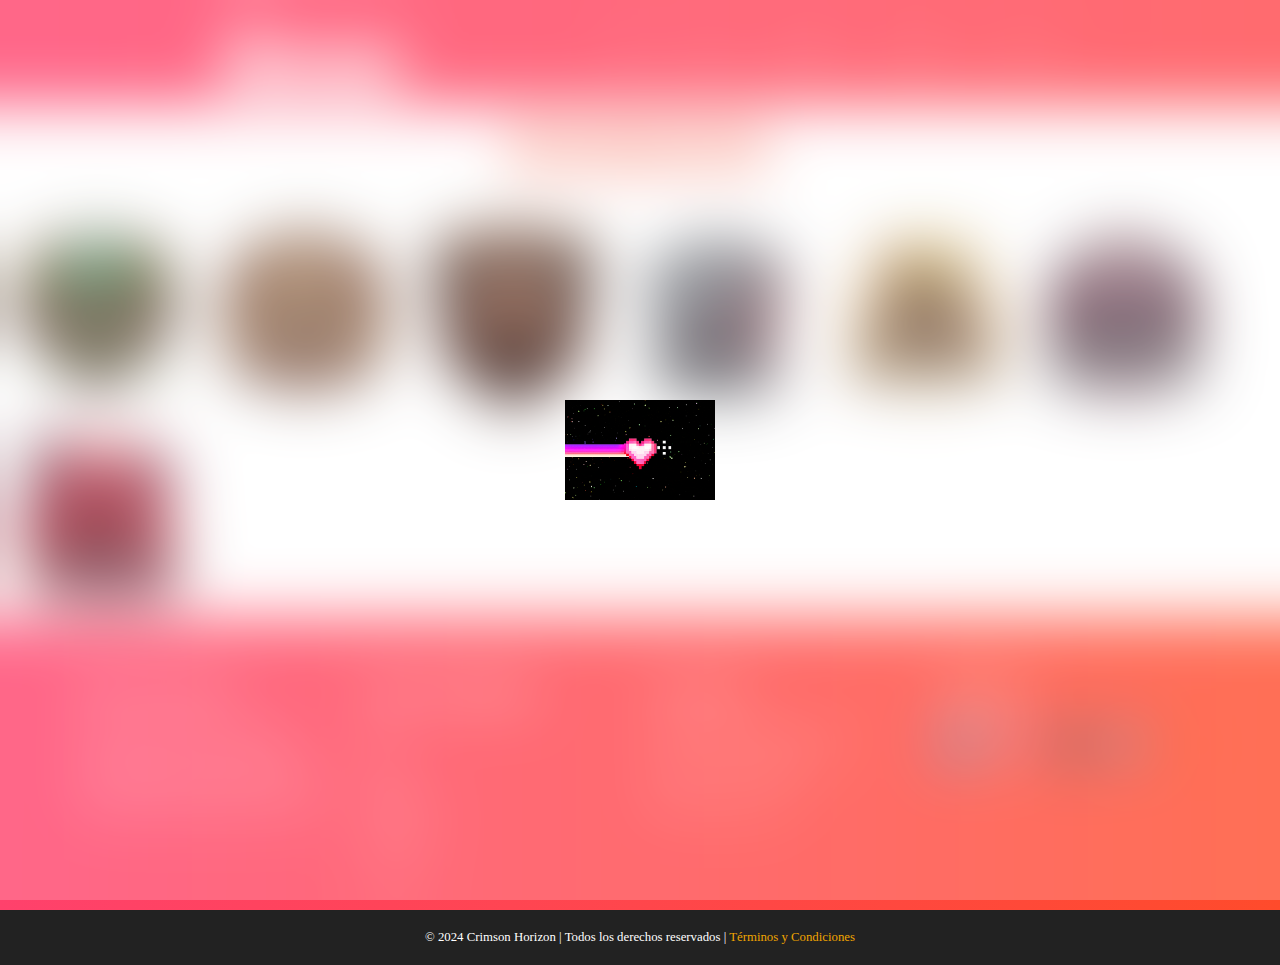
==== data/acercaDe.html @ c82f32bd "17/10/2024" ====
<!DOCTYPE html>
<html lang="es">
<head>
    <meta charset="UTF-8">
    <meta name="viewport" content="width=device-width, initial-scale=1.0">
    <title>Acerca de</title>
    <link rel="stylesheet" href="../estilos/sass.css">
    <link rel="icon" href="../image/iconos/Crimson-Horizon.png" type="image/png">
</head>
<body>
    <div id="preloader">
        <img src="../image/giphy.gif" alt="Cargando" id="loader-gif">
    </div>
    
        <!-- BARRA DE NAVEGACION -->
        <header>
            <img src="../image/logos/Crimson-Horizon-logo.png" alt="Logo" width="200px">
            <nav>
                <div class="menu-icon" id="menu-icon">&#9776;</div>
                <ul id="nav-links">
                    <li><a href="../index.html">Inicio</a></li>
                    <li><a href="./mapas.html">Mapas</a></li>
                    <li><a href="./jugabilidad.html">jugabilidad</a></li>
                    <li><a href="./personajes.html">Personajes</a></li>
                    <li><a href="./acercaDe.html">Acerca de</a></li>
                </ul>
            </nav>
            </header>

            <section>
                <h1>
                    RANGOS
                </h1>
            </section>

            <section>
                <img src="../image/rangos/tierra.png" alt="" class="logoRangos">
                <img src="../image/rangos/madera.png" alt="" class="logoRangos">
                <img src="../image/rangos/ladrillo.png" alt="" class="logoRangos">
                <img src="../image/rangos/bronce.png" alt="" class="logoRangos">
                <img src="../image/rangos/plata.png" alt="" class="logoRangos">
                <img src="../image/rangos/oro.png" alt="" class="logoRangos">
                <img src="../image/rangos/diamante.png" alt="" class="logoRangos">
                <img src="../image/rangos/carmesi.png" alt="" class="logoRangos">
            </section>
            <footer>
                <div class="footer-container">
                    <div class="footer-section about">
                        <h2>Sobre Nosotros</h2>
                        <p>
                            Crimson Horizon es una comunidad dedicada a jugadores y fanáticos de los videojuegos. Únete a nosotros y descubre nuevos mundos, estrategias y mucho más.
                        </p>
                    </div>
            
                    <div class="footer-section links">
                        <h2>Enlaces Rápidos</h2>
                        <ul>
                            <li><a href="../index.html">Inicio</a></li>
                            <li><a href="./mapas.html">Mapas</a></li>
                            <li><a href="./jugabilidad.html">jugabilidad</a></li>
                            <li><a href="./personajes.html">Personajes</a></li>
                            <li><a href="./acercaDe.html">Acerca de</a></li>
                        </ul>
                    </div>
            
                    <div class="footer-section contact">
                        <h2>Contacto</h2>
                        <ul>
                            <li>Email: <a href="mailto:info@crimsonhorizon.com">info@crimsonhorizon.com</a></li>
                            <li>Teléfono: +51 123 456 789</li>
                            <li>Dirección: Lima, Perú</li>
                        </ul>
                    </div>
            
                    <div class="footer-section social">
                        <h2>Síguenos</h2>
                        <div class="social-icons">
                            <a href="https://www.facebook.com/?locale=es_LA" target="_blank"><img src="../image/logos/facebook.svg" alt="Facebook"></a>
                            <a href="https://www.instagram.com/" target="_blank"><img src="../image/logos/instagram.svg" alt="Instagram"></a>
                            <a href="https://www.tiktok.com/es/" target="_blank"><img src="../image/logos/tik-tok.svg" alt="TikTok"></a>
                            <a href="https://x.com/?lang=es" target="_blank"><img src="../image/logos/twitter.svg" alt="Twitter"></a>
                            <a href="https://www.youtube.com/" target="_blank"><img src="../image/logos/youtube-play.svg" alt="YouTube"></a>
                        </div>
                    </div>
                </div>
            
                <div class="footer-bottom">
                    <p>&copy; 2024 Crimson Horizon | Todos los derechos reservados | <a href="#">Términos y Condiciones</a></p>
                </div>
            </footer>
<script src="../js/js.js"></script>
</body>
</html>
---- estilos/sass.css ----
@charset "UTF-8";
/* Animación Fade-Out para Preloader */
#preloader {
  position: fixed;
  width: 100%;
  height: 100%;
  background: #fff;
  display: flex;
  justify-content: center;
  align-items: center;
  z-index: 9999;
  animation: fadeOut 1.5s forwards;
  animation-delay: 2s;
}

@keyframes fadeOut {
  100% {
    opacity: 0;
    visibility: hidden;
  }
}
/* Mobile First Design */
/* Estilos para la sección del héroe */ /* Estilos para la sección del héroe */
.hero-section {
  position: relative;
  width: 100%;
  height: 100vh;
  display: flex;
  justify-content: center;
  align-items: center;
  color: white;
  text-align: center;
  overflow: hidden;
}

.video-background {
  position: absolute;
  top: 0;
  left: 0;
  width: 100%;
  height: 100%;
  overflow: hidden;
  z-index: -1; /* Hace que el video quede detrás del contenido */
}

.video-background iframe {
  position: absolute;
  top: 0;
  left: 0;
  width: 100%;
  height: 100%;
  pointer-events: none; /* Hace que el video no sea interactivo */
}

.hero-content {
  z-index: 1; /* Asegura que el contenido esté por encima del video */
  padding: 20px;
}

.cta-button {
  display: inline-block;
  padding: 15px 30px;
  background-color: #ff4500;
  color: white;
  text-decoration: none;
  font-size: 18px;
  border-radius: 5px;
  margin-top: 20px;
}

.cta-button:hover {
  background-color: #e63e00;
}

/* Características del Juego */
.features-section {
  padding: 20px;
  text-align: center;
  background-color: #f9f9f9;
}
.features-section h2 {
  font-size: 2rem; /* Ajustado para pantallas pequeñas */
  margin-bottom: 20px;
}
.features-section .features-grid {
  display: grid;
  grid-template-columns: 1fr; /* Mostrar en una sola columna en móviles */
  gap: 20px;
}
.features-section .features-grid .feature-item {
  padding: 20px;
}
.features-section .features-grid .feature-item img {
  width: 50px; /* Ajustamos el tamaño de los íconos */
  margin-bottom: 10px;
}
.features-section .features-grid .feature-item h3 {
  font-size: 1.5rem;
}
.features-section .features-grid .feature-item p {
  font-size: 1rem;
  color: #666;
}
@media (min-width: 768px) {
  .features-section h2 {
    font-size: 2.5rem;
  }
  .features-section .features-grid {
    grid-template-columns: repeat(3, 1fr); /* 3 columnas en pantallas medianas/grandes */
    gap: 30px;
  }
  .features-section .features-grid .feature-item img {
    width: 80px; /* Iconos más grandes en pantallas grandes */
  }
}

/* Cuerpo de Inicio */
.cuerpoInicio {
  display: flex;
  flex-direction: column; /* Columna en móviles */
  margin: 30px 20px;
  gap: 20px;
}
.cuerpoInicio article {
  width: 100%;
  margin-bottom: 20px;
}
.cuerpoInicio article h2 {
  font-size: 1.8rem; /* Ajustado para móviles */
}
.cuerpoInicio article p {
  font-size: 1rem;
  color: #333;
  text-align: justify;
}
.cuerpoInicio article img {
  width: 100%;
  border-radius: 10px;
}
@media (min-width: 768px) {
  .cuerpoInicio {
    flex-direction: row; /* Filas en pantallas grandes */
    justify-content: space-between;
  }
  .cuerpoInicio article {
    width: 45%; /* Cada artículo toma el 45% del ancho */
  }
}

/* Call to Action */
.cta-section {
  text-align: center;
  padding: 50px 20px; /* Aumentar padding en la sección para mayor espacio */
  background-color: #ff4b2b;
  color: white;
  /* Ajustes para pantallas grandes */
}
.cta-section h2 {
  font-size: 2rem; /* Ajustado para móviles */
  margin-bottom: 20px; /* Añadir margen inferior al título */
}
.cta-section .cta-button {
  display: inline-block; /* Mantener el botón inline-block */
  padding: 15px 30px; /* Aumentar el padding del botón */
  font-size: 1.2rem;
  background-color: white;
  color: #ff4b2b;
  text-decoration: none;
  border-radius: 50px;
  transition: background-color 0.3s ease;
  margin-top: 20px; /* Añadir espacio entre el botón y el título */
}
.cta-section .cta-button:hover {
  background-color: #d6391d;
  color: white;
}
@media (min-width: 768px) {
  .cta-section h2 {
    font-size: 2.5rem;
  }
  .cta-section .cta-button {
    padding: 20px 40px; /* Más grande en pantallas grandes */
    font-size: 1.4rem;
  }
}

/* Animación de fadeIn */
@keyframes fadeIn {
  0% {
    opacity: 0;
  }
  100% {
    opacity: 1;
  }
}
/* Animación de fadeInUp */
@keyframes fadeInUp {
  0% {
    opacity: 0;
    transform: translateY(20px);
  }
  100% {
    opacity: 1;
    transform: translateY(0);
  }
}
/* Estilos generales para la tarjeta */
.card-container {
  width: 300px;
  height: 330px;
  perspective: 1000px; /* Da profundidad a la animación */
  margin: 20px auto; /* Centra la tarjeta */
}

.card {
  width: 100%;
  height: 100%;
  position: relative;
  transform-style: preserve-3d;
  transition: transform 0.6s;
}

.card.is-flipped {
  transform: rotateY(180deg); /* Efecto de voltear la carta al hacer clic */
}

.card-front,
.card-back {
  position: absolute;
  width: 100%;
  height: 100%;
  backface-visibility: hidden; /* Oculta la cara posterior cuando no está visible */
  border: 2px solid #ffd441;
  border-radius: 10px;
}

/* Frente de la carta con el degradado circular */
.card-front {
  background: radial-gradient(circle, #ffd441, #ff7541); /* Degradado circular */
}

.card-front img {
  width: 100%;
  height: 100%;
  -o-object-fit: cover;
     object-fit: cover; /* Ajusta la imagen para cubrir todo el contenedor sin distorsión */
  border-radius: 10px;
}

/* Parte posterior de la carta con la descripción */
.card-back {
  background: radial-gradient(circle, #ff7541, #ff416c); /* Degradado circular */
  color: #fff;
  text-align: center;
  transform: rotateY(180deg); /* Oculta la parte posterior al principio */
  padding: 20px;
  border-radius: 10px;
}

.card-back h2 {
  margin-bottom: 10px;
}

.card-back p {
  margin: 5px 0;
}

/* Estilo de contenedor de cartas */
.contenedorDeCarta {
  display: flex;
  flex-wrap: wrap;
  justify-content: center; /* Centra las cartas en la sección */
  gap: 20px; /* Espacio entre las cartas */
}

.imgPersonajes {
  width: 50%;
  height: 20%;
}

.logoRangos {
  width: 200px;
}

.map-section {
  display: grid;
  grid-template-columns: repeat(auto-fit, minmax(300px, 1fr));
  gap: 20px;
  padding: 20px;
  /* Estilos personalizados por tipo de mapa */
}
.map-section .map-container {
  text-align: center;
  border: 1px solid #ccc;
  padding: 15px;
  border-radius: 10px;
  background-color: #f9f9f9;
}
.map-section .map-container img {
  border-radius: 10px;
  margin-bottom: 10px;
}
.map-section .map-container h2 {
  font-size: 1.5em;
  margin: 10px 0;
}
.map-section .map-container p {
  font-size: 1em;
  color: #666;
  padding: 0 10px;
}
.map-section .ciudad-map {
  background-color: #d1e7dd; /* Verde claro */
}
.map-section .ciudad-map h2 {
  color: #198754; /* Verde */
}
.map-section .desert-map {
  background-color: #fdf2e9; /* Beige claro */
}
.map-section .desert-map h2 {
  color: #c56a11; /* Naranja */
}
.map-section .snow-map {
  background-color: #f8f9fa; /* Gris claro */
}
.map-section .snow-map h2 {
  color: #6c757d; /* Gris */
}
.map-section .plain-map {
  background-color: #e2eafc; /* Azul claro */
}
.map-section .plain-map h2 {
  color: #0d6efd; /* Azul */
}
.map-section .jungle-map {
  background-color: #e9f7df; /* Verde claro */
}
.map-section .jungle-map h2 {
  color: #28a745; /* Verde oscuro */
}
.map-section .multibiome-map {
  background-color: #ffe5e9; /* Rosa claro */
}
.map-section .multibiome-map h2 {
  color: #d63384; /* Rosa fuerte */
}

/* Sección de Contador de Logros */
.achievement-counter {
  background-color: #1e1e1e;
  padding: 50px 0;
  text-align: center;
  color: #fff;
}

.achievement-counter .container {
  max-width: 1200px;
  margin: 0 auto;
  padding: 0 20px;
}

.achievement-counter .section-title {
  font-size: 36px;
  margin-bottom: 40px;
  color: #ffcc00;
}

.counter-container {
  display: flex;
  justify-content: space-around;
  flex-wrap: wrap;
}

.counter-item {
  flex: 1 1 30%;
  margin: 20px;
  padding: 30px;
  background-color: #292929;
  border-radius: 15px;
  box-shadow: 0 4px 8px rgba(0, 0, 0, 0.2);
  transition: transform 0.3s ease;
}

.counter-item:hover {
  transform: scale(1.05);
}

.counter-item i {
  font-size: 48px;
  margin-bottom: 20px;
  color: #ffcc00;
}

.counter-item h3 {
  font-size: 24px;
  margin-bottom: 10px;
}

.counter-item p {
  font-size: 32px;
  margin-top: 0;
}

.counter {
  font-weight: bold;
  color: #ffcc00;
}

/* Responsive para pantallas más pequeñas */
@media (max-width: 768px) {
  .counter-container {
    flex-direction: column;
    align-items: center;
  }
  .counter-item {
    width: 100%;
  }
}
* {
  margin: 0;
  padding: 0;
  box-sizing: border-box;
}

body {
  margin: 0;
  padding: 0;
  font-family: "Press Start 2P", cursive;
}

h1 {
  font-family: "Montserrat", sans-serif; /* Fuente moderna y estilizada */
  font-size: 3.5rem; /* Tamaño grande para escritorio */
  font-weight: 700; /* Negrita para mayor impacto */
  color: #ff4b2b; /* Color principal llamativo */
  text-align: center; /* Centra el título */
  text-transform: uppercase; /* Todo en mayúsculas */
  letter-spacing: 2px; /* Espaciado entre letras */
  margin-bottom: 20px;
  padding: 10px;
  position: relative;
  /* Sombra para dar profundidad sin animaciones */
  text-shadow: 2px 2px 5px rgba(0, 0, 0, 0.15);
  /* Escalabilidad para dispositivos móviles */
}
@media (max-width: 768px) {
  h1 {
    font-size: 2.8rem;
  }
}
@media (max-width: 480px) {
  h1 {
    font-size: 2.2rem;
  }
}

/* Alternativa: Borde inferior decorativo */
header {
  background: linear-gradient(90deg, #ff416c, #ff4b2b);
  background-size: 200% 200%;
  animation: gradienteAnimadoHeader 5s ease infinite;
  box-shadow: 0 4px 6px rgba(0, 0, 0, 0.1);
  display: flex;
  justify-content: space-evenly;
  align-items: center;
  position: sticky;
  top: 0;
  z-index: 100;
  padding: 5px 25px;
}

header img {
  margin-left: 0px;
}

nav {
  position: relative;
}

@keyframes gradienteAnimadoHeader {
  0% {
    background-position: 0% 50%;
  }
  50% {
    background-position: 100% 50%;
  }
  100% {
    background-position: 0% 50%;
  }
}
.menu-icon {
  font-size: 30px;
  color: white;
  cursor: pointer;
  display: none;
}

nav ul {
  list-style: none;
  display: flex;
  gap: 20px;
  transition: all 0.3s ease-in-out;
}

nav ul li a {
  color: white;
  text-decoration: none;
  padding: 10px;
  transition: color 0.3s ease;
}

nav ul li a:hover {
  color: #ffecd2;
}

@media (max-width: 1024px) {
  nav ul li a {
    padding: 15px 5px;
  }
}
@media (max-width: 768px) {
  header {
    padding: 5px 35px;
    display: flex;
    justify-content: space-around;
  }
  .menu-icon {
    display: block;
  }
  nav ul {
    display: none;
    flex-direction: column;
    background: #ff416c;
    position: absolute;
    top: 100%;
    right: 0;
    width: 200px;
    box-shadow: 0 4px 6px rgba(0, 0, 0, 0.2);
  }
  nav ul.show {
    display: flex;
  }
  nav ul li {
    margin: 0;
    padding: 15px;
    text-align: right;
  }
  nav ul li a {
    padding: 10px 5px;
  }
}
@media (max-width: 480px) {
  header {
    padding: 5px 30px;
  }
}
@media (max-width: 320px) {
  header {
    padding: 5px 25px;
  }
}
footer {
  background: linear-gradient(90deg, #ff416c, #ff4b2b);
  color: #fff;
  padding: 40px 0px 0px 0px;
}
footer .footer-container {
  display: flex;
  justify-content: space-between;
  align-items: flex-start;
  flex-wrap: wrap;
  max-width: 1200px;
  margin: 0 auto;
  padding: 0 20px;
}
footer .footer-container .footer-section {
  flex: 1 1 200px;
  margin: 20px;
}
footer .footer-container .footer-section h2 {
  font-size: 1.5rem;
  margin-bottom: 20px;
}
footer .footer-container .footer-section p, footer .footer-container .footer-section ul {
  font-size: 0.9rem;
  line-height: 1.6;
}
footer .footer-container .footer-section ul {
  list-style: none;
}
footer .footer-container .footer-section ul li {
  margin-bottom: 10px;
}
footer .footer-container .footer-section ul a {
  color: #fff;
  text-decoration: none;
}
footer .footer-container .footer-section ul a:hover {
  color: #f0a500; /* Efecto hover */
}
footer .footer-container .social-icons {
  display: flex;
  gap: 15px;
}
footer .footer-container .social-icons a img {
  width: 40px;
  transition: transform 0.3s ease;
}
footer .footer-container .social-icons a img:hover {
  transform: scale(1.2);
}
footer .footer-bottom {
  background-color: #222;
  padding: 20px 0;
  text-align: center;
}
footer .footer-bottom p {
  margin: 0;
  font-size: 0.8rem;
}
footer .footer-bottom p a {
  color: #f0a500;
  text-decoration: none;
}
footer .footer-bottom p a:hover {
  text-decoration: underline;
}

/* Estilo para el Preloader */
/* Estilo para el Preloader */
/* Estilo para el Preloader */
#preloader {
  position: fixed;
  top: 0;
  left: 0;
  width: 100%;
  height: 100%;
  background: rgba(255, 255, 255, 0.2); /* Fondo traslúcido */
  -webkit-backdrop-filter: blur(30px);
          backdrop-filter: blur(30px); /* Efecto borroso */
  display: flex;
  justify-content: center;
  align-items: center;
  z-index: 9999;
}

/* Estilo para el GIF */
#loader-gif {
  width: 150px; /* Ajusta el tamaño del GIF */
  height: auto;
}

/* Estilos que se aplicarán después de cargar la página */
#contenido {
  /* Aquí puedes poner los estilos normales de tu página */
  opacity: 0; /* Inicialmente oculto */
  transition: opacity 1s ease-in;
}/*# sourceMappingURL=sass.css.map */
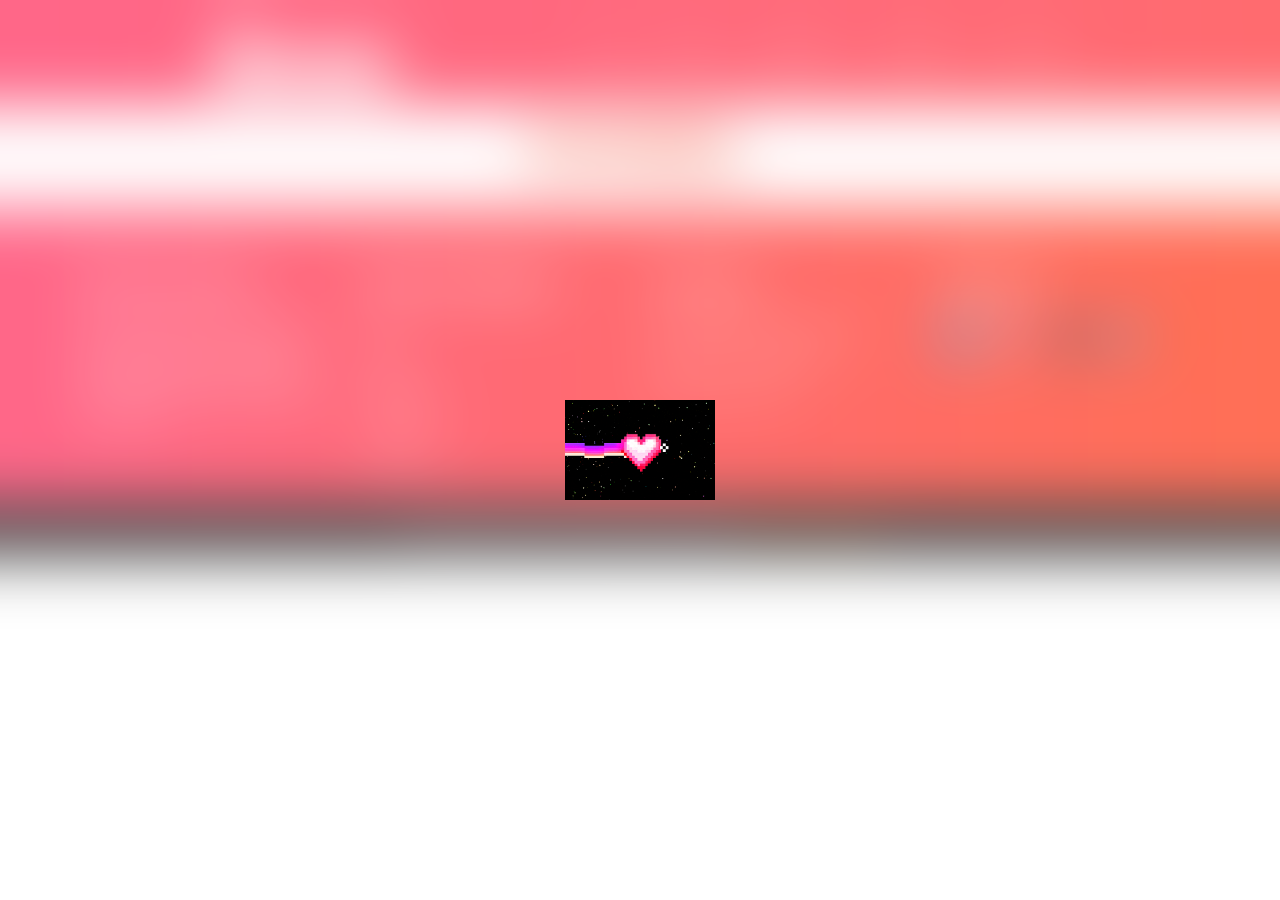
==== commit 9baa02ec: "21102024 -1" ====
--- a/data/acercaDe.html
+++ b/data/acercaDe.html
@@ -29,20 +29,11 @@
 
             <section>
                 <h1>
-                    RANGOS
+                    Daniel
                 </h1>
             </section>
 
-            <section>
-                <img src="../image/rangos/tierra.png" alt="" class="logoRangos">
-                <img src="../image/rangos/madera.png" alt="" class="logoRangos">
-                <img src="../image/rangos/ladrillo.png" alt="" class="logoRangos">
-                <img src="../image/rangos/bronce.png" alt="" class="logoRangos">
-                <img src="../image/rangos/plata.png" alt="" class="logoRangos">
-                <img src="../image/rangos/oro.png" alt="" class="logoRangos">
-                <img src="../image/rangos/diamante.png" alt="" class="logoRangos">
-                <img src="../image/rangos/carmesi.png" alt="" class="logoRangos">
-            </section>
+
             <footer>
                 <div class="footer-container">
                     <div class="footer-section about">
--- a/estilos/sass.css
+++ b/estilos/sass.css
@@ -278,6 +278,20 @@
   height: 20%;
 }
 
+.card-front h2 {
+  margin: 0; /* Elimina el margen del título */
+  padding: 10px 0; /* Añade algo de padding */
+  font-size: 1.5em; /* Tamaño de fuente */
+  color: #fff; /* Color del texto */
+  text-shadow: 2px 2px 4px rgba(0, 0, 0, 0.5); /* Sombra del texto para mejor legibilidad */
+  position: absolute; /* Para posicionarlo sobre la imagen */
+  width: 100%; /* Ancho completo */
+  bottom: 1px; /* Coloca el título en la parte inferior */
+  text-align: center; /* Centra el texto */
+  background-color: rgba(0, 0, 0, 0.5); /* Fondo semitransparente para mejor visibilidad */
+  border-radius: 0 0 10px 10px; /* Bordes redondeados en la parte inferior */
+}
+
 .logoRangos {
   width: 200px;
 }
@@ -346,77 +360,57 @@
   color: #d63384; /* Rosa fuerte */
 }
 
-/* Sección de Contador de Logros */
-.achievement-counter {
-  background-color: #1e1e1e;
-  padding: 50px 0;
-  text-align: center;
-  color: #fff;
-}
-
-.achievement-counter .container {
-  max-width: 1200px;
-  margin: 0 auto;
-  padding: 0 20px;
-}
-
-.achievement-counter .section-title {
-  font-size: 36px;
-  margin-bottom: 40px;
-  color: #ffcc00;
-}
-
-.counter-container {
-  display: flex;
-  justify-content: space-around;
-  flex-wrap: wrap;
-}
-
-.counter-item {
-  flex: 1 1 30%;
-  margin: 20px;
-  padding: 30px;
-  background-color: #292929;
-  border-radius: 15px;
-  box-shadow: 0 4px 8px rgba(0, 0, 0, 0.2);
-  transition: transform 0.3s ease;
-}
-
-.counter-item:hover {
-  transform: scale(1.05);
-}
-
-.counter-item i {
-  font-size: 48px;
-  margin-bottom: 20px;
-  color: #ffcc00;
-}
-
-.counter-item h3 {
-  font-size: 24px;
-  margin-bottom: 10px;
-}
-
-.counter-item p {
-  font-size: 32px;
-  margin-top: 0;
-}
-
-.counter {
-  font-weight: bold;
-  color: #ffcc00;
-}
-
-/* Responsive para pantallas más pequeñas */
-@media (max-width: 768px) {
-  .counter-container {
-    flex-direction: column;
-    align-items: center;
-  }
-  .counter-item {
-    width: 100%;
-  }
-}
+/* Estilos para la sección "Cómo se Juega" */
+.CUERPO {
+  background-color: #f9f9f9; /* Color de fondo suave */
+  padding: 20px; /* Espaciado interior */
+  border-radius: 10px; /* Bordes redondeados */
+  margin: 20px auto; /* Centrado horizontal */
+  max-width: 800px; /* Ancho máximo para la sección */
+  box-shadow: 0 4px 10px rgba(0, 0, 0, 0.1); /* Sombra para profundidad */
+}
+
+/* Estilos para los encabezados */
+.CUERPO h2 {
+  font-size: 24px; /* Tamaño de fuente grande para encabezados */
+  color: #333; /* Color del texto */
+  margin-top: 20px; /* Espaciado superior */
+  margin-bottom: 10px; /* Espaciado inferior */
+  border-bottom: 2px solid #ffd441; /* Línea inferior decorativa */
+  padding-bottom: 5px; /* Espaciado inferior para la línea */
+}
+
+/* Estilos para los párrafos */
+.CUERPO p {
+  font-size: 16px; /* Tamaño de fuente para párrafos */
+  line-height: 1.6; /* Altura de línea para mejor legibilidad */
+  color: #555; /* Color del texto */
+  margin-bottom: 15px; /* Espaciado inferior */
+}
+
+/* Estilos para listas */
+.CUERPO ul {
+  list-style-type: disc; /* Tipo de viñeta */
+  padding-left: 20px; /* Espaciado izquierdo */
+}
+
+.CUERPO li {
+  margin-bottom: 10px; /* Espaciado entre los elementos de la lista */
+}
+
+/* Estilos para texto destacado */
+.CUERPO strong {
+  color: #ff5733; /* Color destacado para texto */
+}
+
+.imagen-jugabilidad {
+  width: 100%; /* Ajusta el ancho de la imagen al 100% del contenedor */
+  height: auto; /* Mantiene la proporción de la imagen */
+  margin: 20px 0; /* Espaciado superior e inferior */
+  border-radius: 5px; /* Bordes redondeados */
+  box-shadow: 0 2px 8px rgba(0, 0, 0, 0.2); /* Sombra para darle profundidad */
+}
+
 * {
   margin: 0;
   padding: 0;
@@ -426,7 +420,7 @@
 body {
   margin: 0;
   padding: 0;
-  font-family: "Press Start 2P", cursive;
+  font-family: Arial, Helvetica, sans-serif;
 }
 
 h1 {
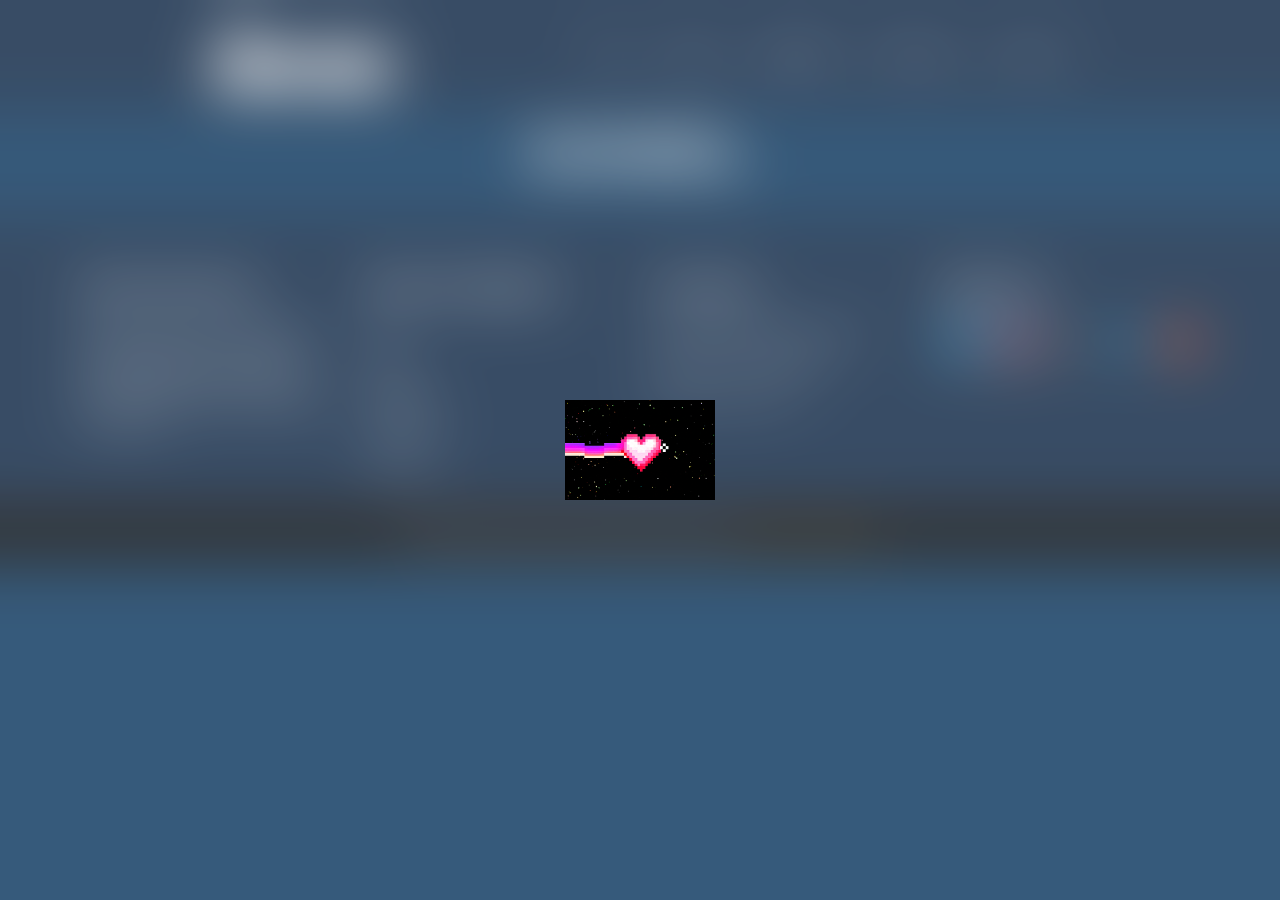
==== commit c3aa79dc: "21102024" ====
--- a/data/acercaDe.html
+++ b/data/acercaDe.html
@@ -14,7 +14,7 @@
     
         <!-- BARRA DE NAVEGACION -->
         <header>
-            <img src="../image/logos/Crimson-Horizon-logo.png" alt="Logo" width="200px">
+            <a href="../index.html"><img src="../image/logos/Crimson-Horizon-logo.png" alt="Logo" width="200px"></a>
             <nav>
                 <div class="menu-icon" id="menu-icon">&#9776;</div>
                 <ul id="nav-links">
--- a/estilos/sass.css
+++ b/estilos/sass.css
@@ -76,11 +76,12 @@
 .features-section {
   padding: 20px;
   text-align: center;
-  background-color: #f9f9f9;
+  background-color: #038587;
 }
 .features-section h2 {
   font-size: 2rem; /* Ajustado para pantallas pequeñas */
   margin-bottom: 20px;
+  color: white;
 }
 .features-section .features-grid {
   display: grid;
@@ -96,10 +97,11 @@
 }
 .features-section .features-grid .feature-item h3 {
   font-size: 1.5rem;
+  color: white;
 }
 .features-section .features-grid .feature-item p {
   font-size: 1rem;
-  color: #666;
+  color: white;
 }
 @media (min-width: 768px) {
   .features-section h2 {
@@ -127,10 +129,11 @@
 }
 .cuerpoInicio article h2 {
   font-size: 1.8rem; /* Ajustado para móviles */
+  color: white;
 }
 .cuerpoInicio article p {
   font-size: 1rem;
-  color: #333;
+  color: white;
   text-align: justify;
 }
 .cuerpoInicio article img {
@@ -151,27 +154,28 @@
 .cta-section {
   text-align: center;
   padding: 50px 20px; /* Aumentar padding en la sección para mayor espacio */
-  background-color: #ff4b2b;
+  background-color: #038587;
   color: white;
   /* Ajustes para pantallas grandes */
 }
 .cta-section h2 {
   font-size: 2rem; /* Ajustado para móviles */
-  margin-bottom: 20px; /* Añadir margen inferior al título */
+  margin-bottom: 20px;
+  color: white; /* Añadir margen inferior al título */
 }
 .cta-section .cta-button {
   display: inline-block; /* Mantener el botón inline-block */
   padding: 15px 30px; /* Aumentar el padding del botón */
   font-size: 1.2rem;
   background-color: white;
-  color: #ff4b2b;
+  color: #015a94;
   text-decoration: none;
   border-radius: 50px;
   transition: background-color 0.3s ease;
   margin-top: 20px; /* Añadir espacio entre el botón y el título */
 }
 .cta-section .cta-button:hover {
-  background-color: #d6391d;
+  background-color: #015a94;
   color: white;
 }
 @media (min-width: 768px) {
@@ -202,6 +206,79 @@
   100% {
     opacity: 1;
     transform: translateY(0);
+  }
+}
+/* Reset de márgenes y paddings para el carrusel */
+.carousel {
+  position: relative;
+  width: 100%;
+  max-width: 1024px;
+  overflow: hidden;
+  margin: 0 auto; /* Centramos el carrusel */
+}
+
+.carousel-inner {
+  display: flex;
+  width: 100%;
+  transition: transform 0.5s ease;
+}
+
+.carousel-item {
+  min-width: 100%;
+  position: relative;
+}
+
+.carousel-item img {
+  width: 100%;
+  height: auto;
+}
+
+.carousel-text {
+  position: absolute;
+  bottom: 20%;
+  left: 10%;
+  color: white;
+  text-shadow: 2px 2px 4px rgba(0, 0, 0, 0.8);
+}
+
+.carousel-text h2 {
+  font-size: 2rem;
+  margin-bottom: 0.5rem;
+}
+
+.carousel-text p {
+  font-size: 1.2rem;
+}
+
+button {
+  position: absolute;
+  top: 50%;
+  transform: translateY(-50%);
+  background-color: rgba(0, 0, 0, 0.5);
+  border: none;
+  color: white;
+  font-size: 2rem;
+  padding: 0.5rem;
+  cursor: pointer;
+}
+
+.prev {
+  left: 10px;
+}
+
+.next {
+  right: 10px;
+}
+
+@media screen and (max-width: 768px) {
+  .carousel-text h2 {
+    font-size: 1.5rem;
+  }
+  .carousel-text p {
+    font-size: 1rem;
+  }
+  button {
+    font-size: 1.5rem;
   }
 }
 /* Estilos generales para la tarjeta */
@@ -230,13 +307,13 @@
   width: 100%;
   height: 100%;
   backface-visibility: hidden; /* Oculta la cara posterior cuando no está visible */
-  border: 2px solid #ffd441;
+  border: 2px solid white;
   border-radius: 10px;
 }
 
 /* Frente de la carta con el degradado circular */
 .card-front {
-  background: radial-gradient(circle, #ffd441, #ff7541); /* Degradado circular */
+  background: radial-gradient(circle, #038587, #015a94); /* Degradado circular */
 }
 
 .card-front img {
@@ -249,7 +326,7 @@
 
 /* Parte posterior de la carta con la descripción */
 .card-back {
-  background: radial-gradient(circle, #ff7541, #ff416c); /* Degradado circular */
+  background: radial-gradient(circle, #038587, #015a94); /* Degradado circular */
   color: #fff;
   text-align: center;
   transform: rotateY(180deg); /* Oculta la parte posterior al principio */
@@ -298,30 +375,40 @@
 
 .map-section {
   display: grid;
-  grid-template-columns: repeat(auto-fit, minmax(300px, 1fr));
-  gap: 20px;
+  grid-template-columns: repeat(auto-fit, minmax(300px, 1fr)); /* Mínimo de 300px por carta en pantallas más pequeñas */
+  gap: 20px; /* Espacio entre cartas */
   padding: 20px;
   /* Estilos personalizados por tipo de mapa */
 }
 .map-section .map-container {
   text-align: center;
   border: 1px solid #ccc;
-  padding: 15px;
+  padding: 15px; /* Ajustar el padding interno */
   border-radius: 10px;
   background-color: #f9f9f9;
+  transition: transform 0.2s, box-shadow 0.2s; /* Transiciones suaves */
+  box-shadow: 0 2px 5px rgba(0, 0, 0, 0.1); /* Sombra sutil para un efecto de profundidad */
+  /* Efecto de hover */
 }
 .map-section .map-container img {
   border-radius: 10px;
-  margin-bottom: 10px;
+  margin-bottom: 10px; /* Espacio debajo de las imágenes */
+  width: 100%; /* Asegura que la imagen ocupe el ancho del contenedor */
+  height: auto; /* Mantiene la proporción de la imagen */
 }
 .map-section .map-container h2 {
-  font-size: 1.5em;
-  margin: 10px 0;
+  font-size: 1.5em; /* Tamaño de fuente para títulos */
+  margin: 10px 0; /* Margen alrededor del título */
+  transition: color 0.3s; /* Transición suave para el color */
 }
 .map-section .map-container p {
-  font-size: 1em;
+  font-size: 0.9em; /* Tamaño de texto ajustado */
   color: #666;
-  padding: 0 10px;
+  padding: 0 10px; /* Padding horizontal */
+}
+.map-section .map-container:hover {
+  transform: scale(1.05); /* Escalar la carta al pasar el mouse */
+  box-shadow: 0 8px 20px rgba(0, 0, 0, 0.2); /* Sombra más intensa al hacer hover */
 }
 .map-section .ciudad-map {
   background-color: #d1e7dd; /* Verde claro */
@@ -360,6 +447,46 @@
   color: #d63384; /* Rosa fuerte */
 }
 
+/* Responsividad adicional */
+@media (max-width: 768px) {
+  .map-container {
+    padding: 15px; /* Ajustar padding en pantallas pequeñas */
+  }
+  h2 {
+    font-size: 1.3em; /* Ajustar tamaño de fuente en pantallas pequeñas */
+  }
+  p {
+    font-size: 0.9em; /* Ajustar tamaño de texto en pantallas pequeñas */
+  }
+}
+/* Ajustes específicos para pantallas de 375px */
+@media (max-width: 375px) {
+  .map-section {
+    padding: 10px; /* Ajustar padding en la sección */
+  }
+  .map-section .map-container {
+    padding: 10px; /* Ajustar aún más el padding */
+  }
+  .map-section .map-container h2 {
+    font-size: 1.2em; /* Tamaño de fuente reducido en pantallas de 375px */
+  }
+  .map-section .map-container p {
+    font-size: 0.8em; /* Tamaño de texto reducido en pantallas de 375px */
+  }
+  .map-section .map-container img {
+    width: 100%; /* Asegura que la imagen ocupe el ancho del contenedor */
+    height: auto; /* Mantiene la proporción de la imagen */
+  }
+}
+/* Ajustes para pantallas grandes */
+@media (min-width: 1200px) {
+  .map-section {
+    grid-template-columns: repeat(auto-fit, minmax(400px, 1fr)); /* Aumentar el tamaño mínimo a 400px en pantallas grandes */
+  }
+  .map-container {
+    padding: 25px; /* Más padding para cartas grandes */
+  }
+}
 /* Estilos para la sección "Cómo se Juega" */
 .CUERPO {
   background-color: #f9f9f9; /* Color de fondo suave */
@@ -423,11 +550,19 @@
   font-family: Arial, Helvetica, sans-serif;
 }
 
+body {
+  margin: 0;
+  padding: 0;
+  height: 100vh;
+  background: #04315a;
+  background-size: 800% 800%;
+}
+
 h1 {
   font-family: "Montserrat", sans-serif; /* Fuente moderna y estilizada */
   font-size: 3.5rem; /* Tamaño grande para escritorio */
   font-weight: 700; /* Negrita para mayor impacto */
-  color: #ff4b2b; /* Color principal llamativo */
+  color: #ffffff; /* Color principal llamativo */
   text-align: center; /* Centra el título */
   text-transform: uppercase; /* Todo en mayúsculas */
   letter-spacing: 2px; /* Espaciado entre letras */
@@ -451,9 +586,8 @@
 
 /* Alternativa: Borde inferior decorativo */
 header {
-  background: linear-gradient(90deg, #ff416c, #ff4b2b);
+  background: #07203f;
   background-size: 200% 200%;
-  animation: gradienteAnimadoHeader 5s ease infinite;
   box-shadow: 0 4px 6px rgba(0, 0, 0, 0.1);
   display: flex;
   justify-content: space-evenly;
@@ -472,17 +606,6 @@
   position: relative;
 }
 
-@keyframes gradienteAnimadoHeader {
-  0% {
-    background-position: 0% 50%;
-  }
-  50% {
-    background-position: 100% 50%;
-  }
-  100% {
-    background-position: 0% 50%;
-  }
-}
 .menu-icon {
   font-size: 30px;
   color: white;
@@ -505,7 +628,7 @@
 }
 
 nav ul li a:hover {
-  color: #ffecd2;
+  color: #015a94;
 }
 
 @media (max-width: 1024px) {
@@ -525,7 +648,7 @@
   nav ul {
     display: none;
     flex-direction: column;
-    background: #ff416c;
+    background: #038587;
     position: absolute;
     top: 100%;
     right: 0;
@@ -555,7 +678,7 @@
   }
 }
 footer {
-  background: linear-gradient(90deg, #ff416c, #ff4b2b);
+  background: #07203f;
   color: #fff;
   padding: 40px 0px 0px 0px;
 }
@@ -605,7 +728,7 @@
   transform: scale(1.2);
 }
 footer .footer-bottom {
-  background-color: #222;
+  background-color: black;
   padding: 20px 0;
   text-align: center;
 }
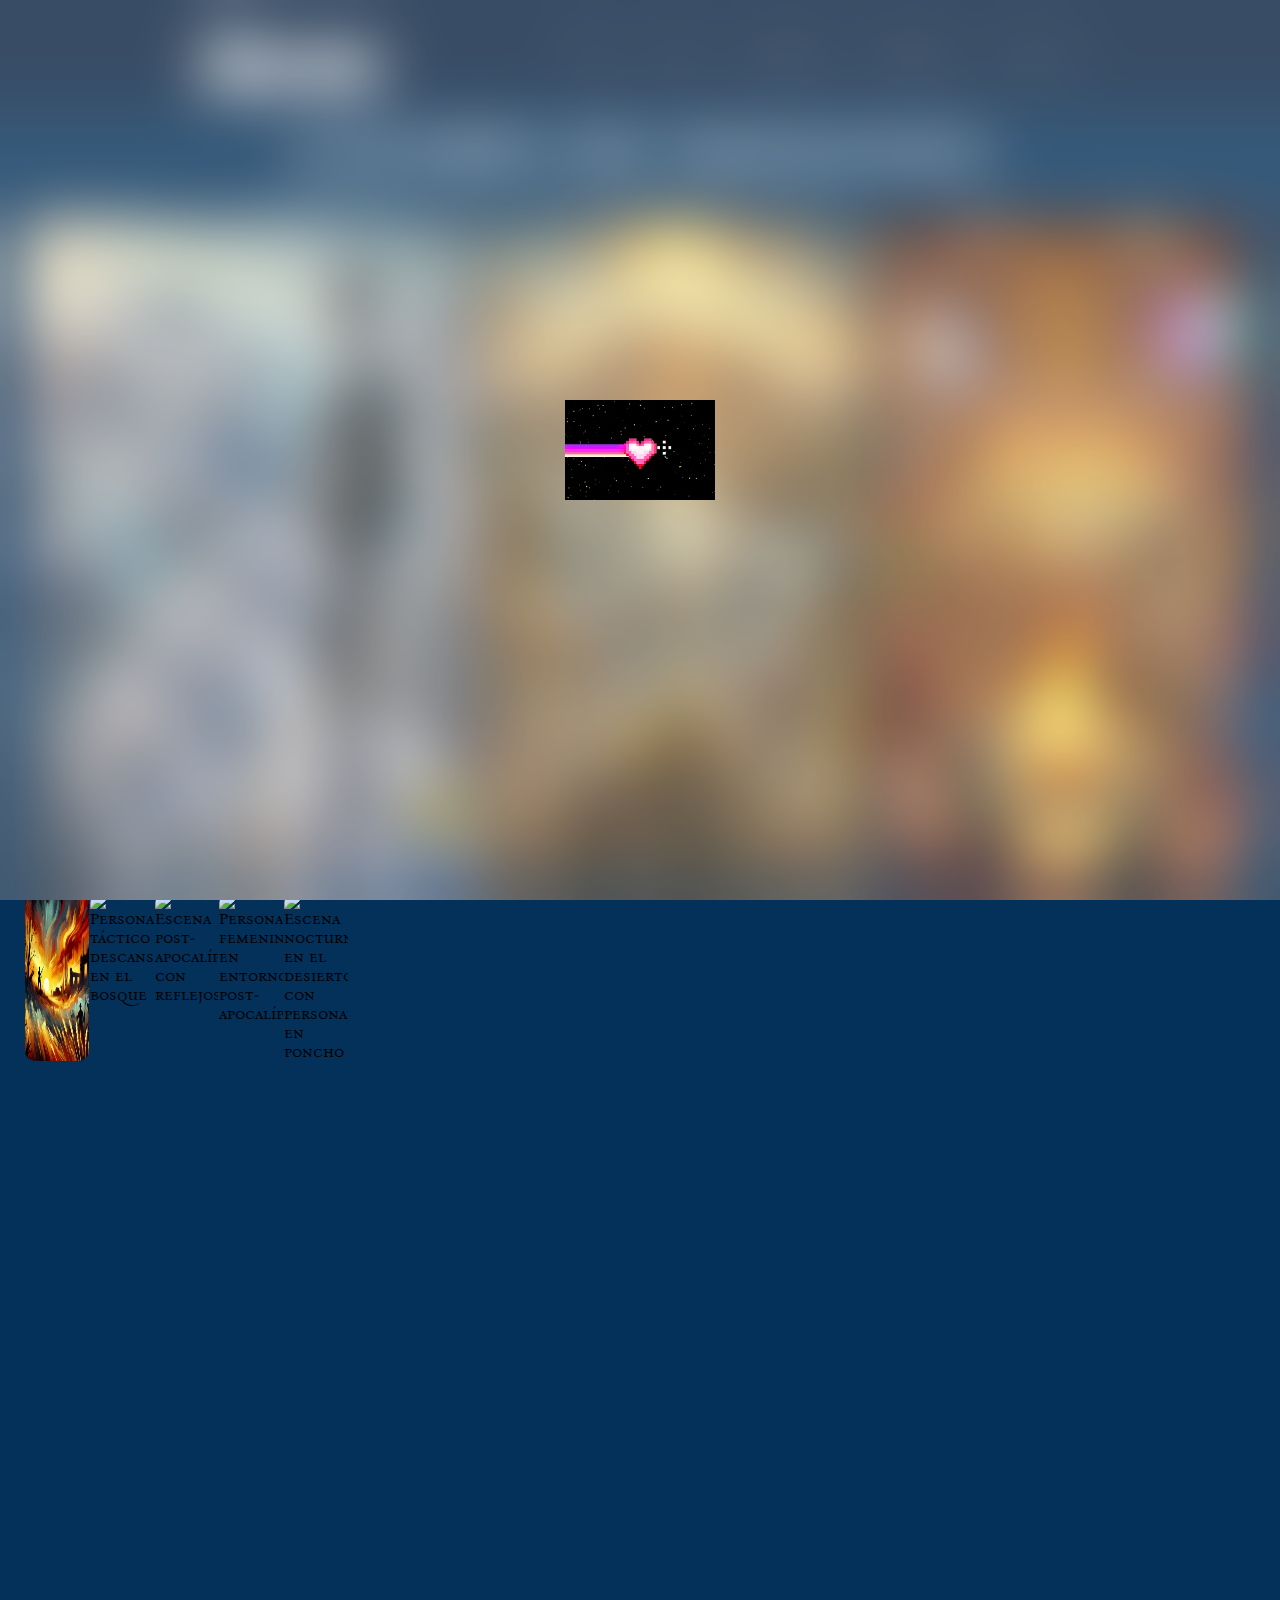
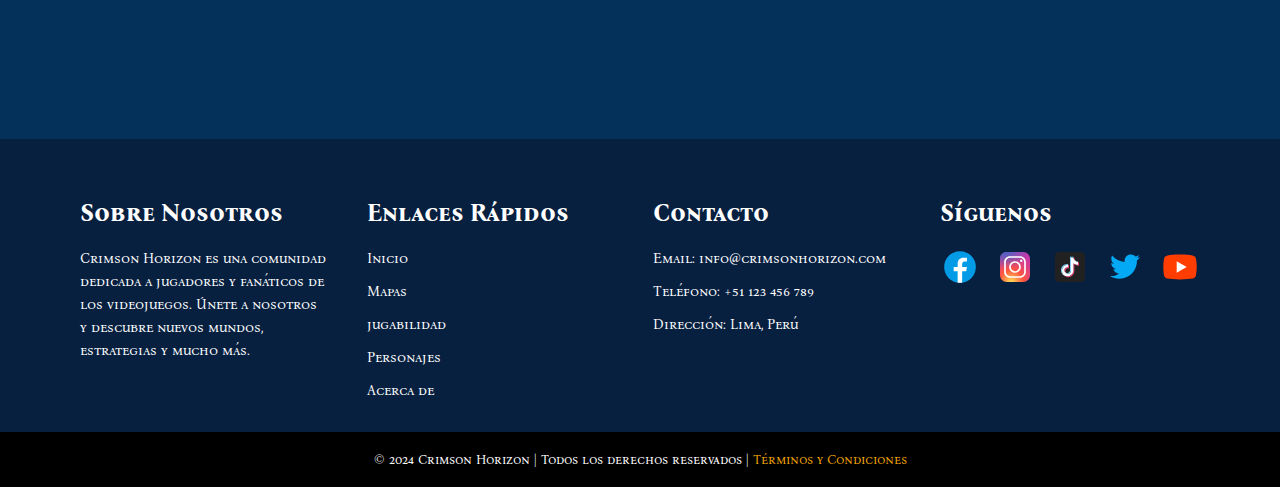
==== commit 8088ed4b: "11/11/2024/" ====
--- a/data/acercaDe.html
+++ b/data/acercaDe.html
@@ -6,6 +6,9 @@
     <title>Acerca de</title>
     <link rel="stylesheet" href="../estilos/sass.css">
     <link rel="icon" href="../image/iconos/Crimson-Horizon.png" type="image/png">
+    <link rel="preconnect" href="https://fonts.googleapis.com">
+    <link rel="preconnect" href="https://fonts.gstatic.com" crossorigin>
+    <link href="https://fonts.googleapis.com/css2?family=Bona+Nova+SC:ital,wght@0,400;0,700;1,400&display=swap" rel="stylesheet">
 </head>
 <body>
     <div id="preloader">
@@ -27,12 +30,20 @@
             </nav>
             </header>
 
-            <section>
-                <h1>
-                    Daniel
-                </h1>
-            </section>
+            <h1>Galería de Imágenes </h1>
 
+            <div class="imagen-container">
+                <div class="imagen-item Imagen1"><img src="../image/Galeria/DALL·E 2024-10-29 16.48.15 - A panoramic scene of a snow-covered battle royale island with a female soldier in tactical gear. The island is detailed with a small village, surround.webp" alt="Isla nevada de batalla"></div>
+                <div class="imagen-item Imagen2"><img src="../image/Galeria/DALL·E 2024-10-29 16.49.50 - A panoramic view of a battle royale victory celebration in a post-apocalyptic city surrounded by water. A diverse group of rugged, tactical characters.webp" alt="Celebración de victoria post-apocalíptica"></div>
+                <div class="imagen-item Imagen3"><img src="../image/Galeria/DALL·E 2024-10-29 16.51.30 - A festive and colorful anniversary celebration scene featuring a group of diverse characters around a campfire. The scene is set in a cozy room decora.webp" alt="Celebración de aniversario"></div>
+                <div class="imagen-item Imagen4"><img src="../image/Galeria/DALL·E 2024-10-29 16.52.55 - An abstract artwork inspired by a battlefield scene at sunset. The composition uses bold colors and dynamic brushstrokes to evoke the intensity of the.webp" alt="Arte abstracto de campo de batalla"></div>
+                <div class="imagen-item Imagen5"><img src="./image/Galeria/DALL·E 2024-10-29 16.35.53 - A rugged, tactical character resting under a large tree. The character is wearing a mix of modern military and survivalist gear, including a utility v.webp" alt="Personaje táctico descansando en el bosque"></div>
+                <div class="imagen-item Imagen6"><img src="./image/Galeria/DALL·E 2024-10-29 16.38.39 - A dramatic post-apocalyptic scene featuring a diverse team of rugged survivors, but with a unique twist_ they are made of reflective mirror-like glass.webp" alt="Escena post-apocalíptica con reflejos"></div>
+                <div class="imagen-item Imagen7"><img src="./image/Galeria/DALL·E 2024-10-29 16.39.31 - A dramatic Dutch angle shot of a female character in a post-apocalyptic setting. The character is a rugged survivor with tactical gear, wearing a torn.webp" alt="Personaje femenino en entorno post-apocalíptico"></div>
+                <div class="imagen-item Imagen8"><img src="./image/Galeria/DALL·E 2024-10-29 16.45.29 - A nighttime desert scene featuring a rugged, tactical character wrapped in a colorful poncho, inspired by traditional patterns. The character stands i.webp" alt="Escena nocturna en el desierto con personaje en poncho"></div>
+
+            </div>
+        
 
             <footer>
                 <div class="footer-container">
--- a/estilos/sass.css
+++ b/estilos/sass.css
@@ -120,16 +120,18 @@
 .cuerpoInicio {
   display: flex;
   flex-direction: column; /* Columna en móviles */
+  align-items: center; /* Centrar horizontalmente */
   margin: 30px 20px;
   gap: 20px;
 }
 .cuerpoInicio article {
-  width: 100%;
-  margin-bottom: 20px;
+  width: 80%; /* Ancho más pequeño para centrar */
+  text-align: center; /* Centrar el texto */
 }
 .cuerpoInicio article h2 {
-  font-size: 1.8rem; /* Ajustado para móviles */
-  color: white;
+  font-size: 2rem; /* Ajustar el tamaño del título */
+  color: white;
+  margin-bottom: 10px; /* Espacio debajo del título */
 }
 .cuerpoInicio article p {
   font-size: 1rem;
@@ -137,16 +139,22 @@
   text-align: justify;
 }
 .cuerpoInicio article img {
-  width: 100%;
+  width: 70%; /* Reducir el tamaño de la imagen */
   border-radius: 10px;
+  box-shadow: 0 4px 8px rgba(0, 0, 0, 0.2); /* Sombra suave */
+  transition: transform 0.3s; /* Efecto de transformación */
+}
+.cuerpoInicio article img:hover {
+  transform: scale(1.05); /* Efecto de zoom al pasar el mouse */
 }
 @media (min-width: 768px) {
   .cuerpoInicio {
     flex-direction: row; /* Filas en pantallas grandes */
-    justify-content: space-between;
+    justify-content: center; /* Centrar en pantallas grandes */
   }
   .cuerpoInicio article {
     width: 45%; /* Cada artículo toma el 45% del ancho */
+    text-align: center; /* Centrar el texto */
   }
 }
 
@@ -250,24 +258,29 @@
   font-size: 1.2rem;
 }
 
-button {
+.carousel-btn {
   position: absolute;
   top: 50%;
-  transform: translateY(-50%);
   background-color: rgba(0, 0, 0, 0.5);
   border: none;
   color: white;
   font-size: 2rem;
-  padding: 0.5rem;
+  padding: 0.5rem 1rem; /* Ajustar el padding para un mejor aspecto */
   cursor: pointer;
+  border-radius: 5px; /* Esquinas redondeadas */
+  transition: background-color 0.3s; /* Efecto de transición */
+}
+
+.carousel-btn:hover {
+  background-color: rgba(0, 0, 0, 0.8); /* Cambia el color al pasar el mouse */
 }
 
 .prev {
-  left: 10px;
+  left: 10px; /* Posición del botón anterior */
 }
 
 .next {
-  right: 10px;
+  right: 10px; /* Posición del botón siguiente */
 }
 
 @media screen and (max-width: 768px) {
@@ -369,8 +382,43 @@
   border-radius: 0 0 10px 10px; /* Bordes redondeados en la parte inferior */
 }
 
-.logoRangos {
-  width: 200px;
+.imagen-container {
+  display: grid;
+  grid-template-columns: repeat(19, 5%);
+  grid-template-rows: repeat(9, 1fr);
+  margin: 1px;
+  gap: 1px;
+  padding: 1px;
+  justify-content: center;
+}
+
+.imagen-item {
+  overflow: hidden;
+  width: 100%;
+  height: 100%;
+  border-radius: 10px;
+  display: flex;
+}
+
+.imagen-item img {
+  width: 100%;
+  height: 100%;
+}
+
+/* Posiciones personalizadas para cada imagen */
+.Imagen1 {
+  grid-column: 1/8;
+  grid-row: 1/5;
+}
+
+.Imagen2 {
+  grid-column: 8/14;
+  grid-row: 1/5;
+}
+
+.Imagen3 {
+  grid-column: 14/20;
+  grid-row: 1/5;
 }
 
 .map-section {
@@ -403,7 +451,7 @@
 }
 .map-section .map-container p {
   font-size: 0.9em; /* Tamaño de texto ajustado */
-  color: #666;
+  color: #ffffff;
   padding: 0 10px; /* Padding horizontal */
 }
 .map-section .map-container:hover {
@@ -411,40 +459,40 @@
   box-shadow: 0 8px 20px rgba(0, 0, 0, 0.2); /* Sombra más intensa al hacer hover */
 }
 .map-section .ciudad-map {
-  background-color: #d1e7dd; /* Verde claro */
+  background-color: #038587; /* Verde claro */
 }
 .map-section .ciudad-map h2 {
-  color: #198754; /* Verde */
+  color: #ffffff; /* Verde */
 }
 .map-section .desert-map {
-  background-color: #fdf2e9; /* Beige claro */
+  background-color: #038587; /* Beige claro */
 }
 .map-section .desert-map h2 {
-  color: #c56a11; /* Naranja */
+  color: #ffffff; /* Naranja */
 }
 .map-section .snow-map {
-  background-color: #f8f9fa; /* Gris claro */
+  background-color: #038587; /* Gris claro */
 }
 .map-section .snow-map h2 {
-  color: #6c757d; /* Gris */
+  color: #ffffff; /* Gris */
 }
 .map-section .plain-map {
-  background-color: #e2eafc; /* Azul claro */
+  background-color: #038587; /* Azul claro */
 }
 .map-section .plain-map h2 {
-  color: #0d6efd; /* Azul */
+  color: #ffffff; /* Azul */
 }
 .map-section .jungle-map {
-  background-color: #e9f7df; /* Verde claro */
+  background-color: #038587; /* Verde claro */
 }
 .map-section .jungle-map h2 {
-  color: #28a745; /* Verde oscuro */
+  color: #ffffff; /* Verde oscuro */
 }
 .map-section .multibiome-map {
-  background-color: #ffe5e9; /* Rosa claro */
+  background-color: #038587; /* Rosa claro */
 }
 .map-section .multibiome-map h2 {
-  color: #d63384; /* Rosa fuerte */
+  color: #ffffff; /* Rosa fuerte */
 }
 
 /* Responsividad adicional */
@@ -487,55 +535,161 @@
     padding: 25px; /* Más padding para cartas grandes */
   }
 }
-/* Estilos para la sección "Cómo se Juega" */
-.CUERPO {
-  background-color: #f9f9f9; /* Color de fondo suave */
-  padding: 20px; /* Espaciado interior */
-  border-radius: 10px; /* Bordes redondeados */
-  margin: 20px auto; /* Centrado horizontal */
-  max-width: 800px; /* Ancho máximo para la sección */
-  box-shadow: 0 4px 10px rgba(0, 0, 0, 0.1); /* Sombra para profundidad */
-}
-
-/* Estilos para los encabezados */
-.CUERPO h2 {
-  font-size: 24px; /* Tamaño de fuente grande para encabezados */
-  color: #333; /* Color del texto */
-  margin-top: 20px; /* Espaciado superior */
-  margin-bottom: 10px; /* Espaciado inferior */
-  border-bottom: 2px solid #ffd441; /* Línea inferior decorativa */
-  padding-bottom: 5px; /* Espaciado inferior para la línea */
-}
-
-/* Estilos para los párrafos */
-.CUERPO p {
-  font-size: 16px; /* Tamaño de fuente para párrafos */
-  line-height: 1.6; /* Altura de línea para mejor legibilidad */
-  color: #555; /* Color del texto */
-  margin-bottom: 15px; /* Espaciado inferior */
-}
-
-/* Estilos para listas */
-.CUERPO ul {
-  list-style-type: disc; /* Tipo de viñeta */
-  padding-left: 20px; /* Espaciado izquierdo */
-}
-
-.CUERPO li {
-  margin-bottom: 10px; /* Espaciado entre los elementos de la lista */
-}
-
-/* Estilos para texto destacado */
-.CUERPO strong {
-  color: #ff5733; /* Color destacado para texto */
-}
-
-.imagen-jugabilidad {
-  width: 100%; /* Ajusta el ancho de la imagen al 100% del contenedor */
+.jugabilidad {
+  margin: 40px auto;
+  color: white;
+  display: flex;
+  justify-content: center; /* Centra el contenido */
+  padding: 20px;
+  background-color: #038587; /* Fondo oscuro para resaltar el contenido */
+  border-radius: 8px; /* Esquinas redondeadas */
+  max-width: 1200px; /* Ancho máximo para la sección */
+}
+
+.jugabilidad article {
+  width: 100%;
+}
+
+.jugabilidad h2 {
+  font-size: 2.5rem;
+  text-align: center; /* Centra título */
+  margin-bottom: 20px;
+}
+
+.pasos {
+  display: flex;
+  flex-direction: column;
+  gap: 30px; /* Espacio entre cada paso */
+}
+
+.paso {
+  display: flex;
+  align-items: center; /* Alinea el texto y la imagen verticalmente */
+  background-color: #015a94; /* Fondo gris para cada paso */
+  border-radius: 5px; /* Esquinas redondeadas */
+  padding: 15px; /* Espacio interno */
+  transition: transform 0.3s; /* Transición suave */
+}
+
+.paso:hover {
+  transform: scale(1.02); /* Efecto de zoom al pasar el mouse */
+}
+
+/* Estilos para la imagen */
+.paso img {
+  width: 250px; /* Ancho de la imagen */
   height: auto; /* Mantiene la proporción de la imagen */
-  margin: 20px 0; /* Espaciado superior e inferior */
-  border-radius: 5px; /* Bordes redondeados */
-  box-shadow: 0 2px 8px rgba(0, 0, 0, 0.2); /* Sombra para darle profundidad */
+  margin-right: 20px; /* Espacio entre la imagen y el texto */
+  border-radius: 5px; /* Esquinas redondeadas */
+}
+
+/* Estilo para el texto */
+.texto-paso {
+  flex-grow: 1; /* Permite que el texto ocupe el espacio restante */
+  text-align: left; /* Alinea el texto a la izquierda */
+}
+
+/* Tamaños de fuente para el título y el párrafo */
+.paso h3 {
+  font-size: 2rem; /* Aumentar el tamaño del título */
+  margin: 0 0 10px 0; /* Margen debajo del título */
+}
+
+.paso p {
+  font-size: 1.2rem; /* Aumentar el tamaño del texto */
+  text-align: justify;
+}
+
+/* Media Queries para Responsividad */
+@media (max-width: 768px) {
+  .paso {
+    flex-direction: column; /* Cambia a columna en pantallas pequeñas */
+    align-items: center; /* Centra la imagen y el texto */
+  }
+  .paso img {
+    margin-right: 0; /* Elimina el margen derecho */
+    margin-bottom: 15px; /* Añade margen inferior */
+    width: 100%; /* Asegura que la imagen ocupe el 100% de su contenedor */
+    max-width: 300px; /* Ancho máximo para la imagen */
+  }
+  .texto-paso {
+    text-align: center; /* Centra el texto en pantallas pequeñas */
+  }
+  .paso h3 {
+    font-size: 1.5rem; /* Tamaño del título más pequeño en móviles */
+  }
+  .paso p {
+    font-size: 1rem; /* Tamaño del texto más pequeño en móviles */
+  }
+}
+.niveles-rangos {
+  margin: 40px auto;
+  color: white;
+  max-width: 600px;
+  text-align: center; /* Centra el texto */
+}
+
+.titulo-niveles {
+  font-size: 2.5rem;
+  margin-bottom: 20px;
+}
+
+.nivel-container {
+  margin: 20px 0;
+}
+
+.nivel {
+  background-color: #555; /* Color de fondo de la barra */
+  border-radius: 5px;
+  height: 30px; /* Altura de la barra */
+  position: relative;
+}
+
+.barra {
+  background-color: #038587; /* Color de la barra */
+  height: 100%;
+  border-radius: 5px;
+}
+
+.nivel-info {
+  margin-top: 10px;
+  font-size: 1.2rem;
+}
+
+.texto-nivel, .texto-rango {
+  display: block; /* Asegura que cada texto esté en su propia línea */
+}
+
+.rango-imagen {
+  margin: 20px 0; /* Espacio alrededor de la imagen */
+}
+
+.imagen-rango {
+  width: 100%; /* Imagen ocupará todo el ancho del contenedor */
+  max-width: 300px; /* Ancho máximo para la imagen */
+  border-radius: 5px; /* Esquinas redondeadas */
+}
+
+.botones-nivel {
+  margin-top: 20px; /* Espacio superior para los botones */
+  display: flex; /* Utiliza flexbox para alinear los botones */
+  justify-content: center; /* Centra los botones */
+}
+
+.btn-subir-nivel, .btn-bajar-nivel {
+  padding: 10px 20px;
+  background-color: #038587;
+  border: none;
+  border-radius: 5px;
+  color: white;
+  font-size: 1rem;
+  cursor: pointer;
+  transition: background-color 0.3s;
+  margin: 5px; /* Espacio alrededor de los botones */
+}
+
+.btn-subir-nivel:hover, .btn-bajar-nivel:hover {
+  background-color: #015a94; /* Color al pasar el mouse */
 }
 
 * {
@@ -547,7 +701,7 @@
 body {
   margin: 0;
   padding: 0;
-  font-family: Arial, Helvetica, sans-serif;
+  font-family: "Bona Nova SC", serif;
 }
 
 body {
@@ -559,7 +713,6 @@
 }
 
 h1 {
-  font-family: "Montserrat", sans-serif; /* Fuente moderna y estilizada */
   font-size: 3.5rem; /* Tamaño grande para escritorio */
   font-weight: 700; /* Negrita para mayor impacto */
   color: #ffffff; /* Color principal llamativo */
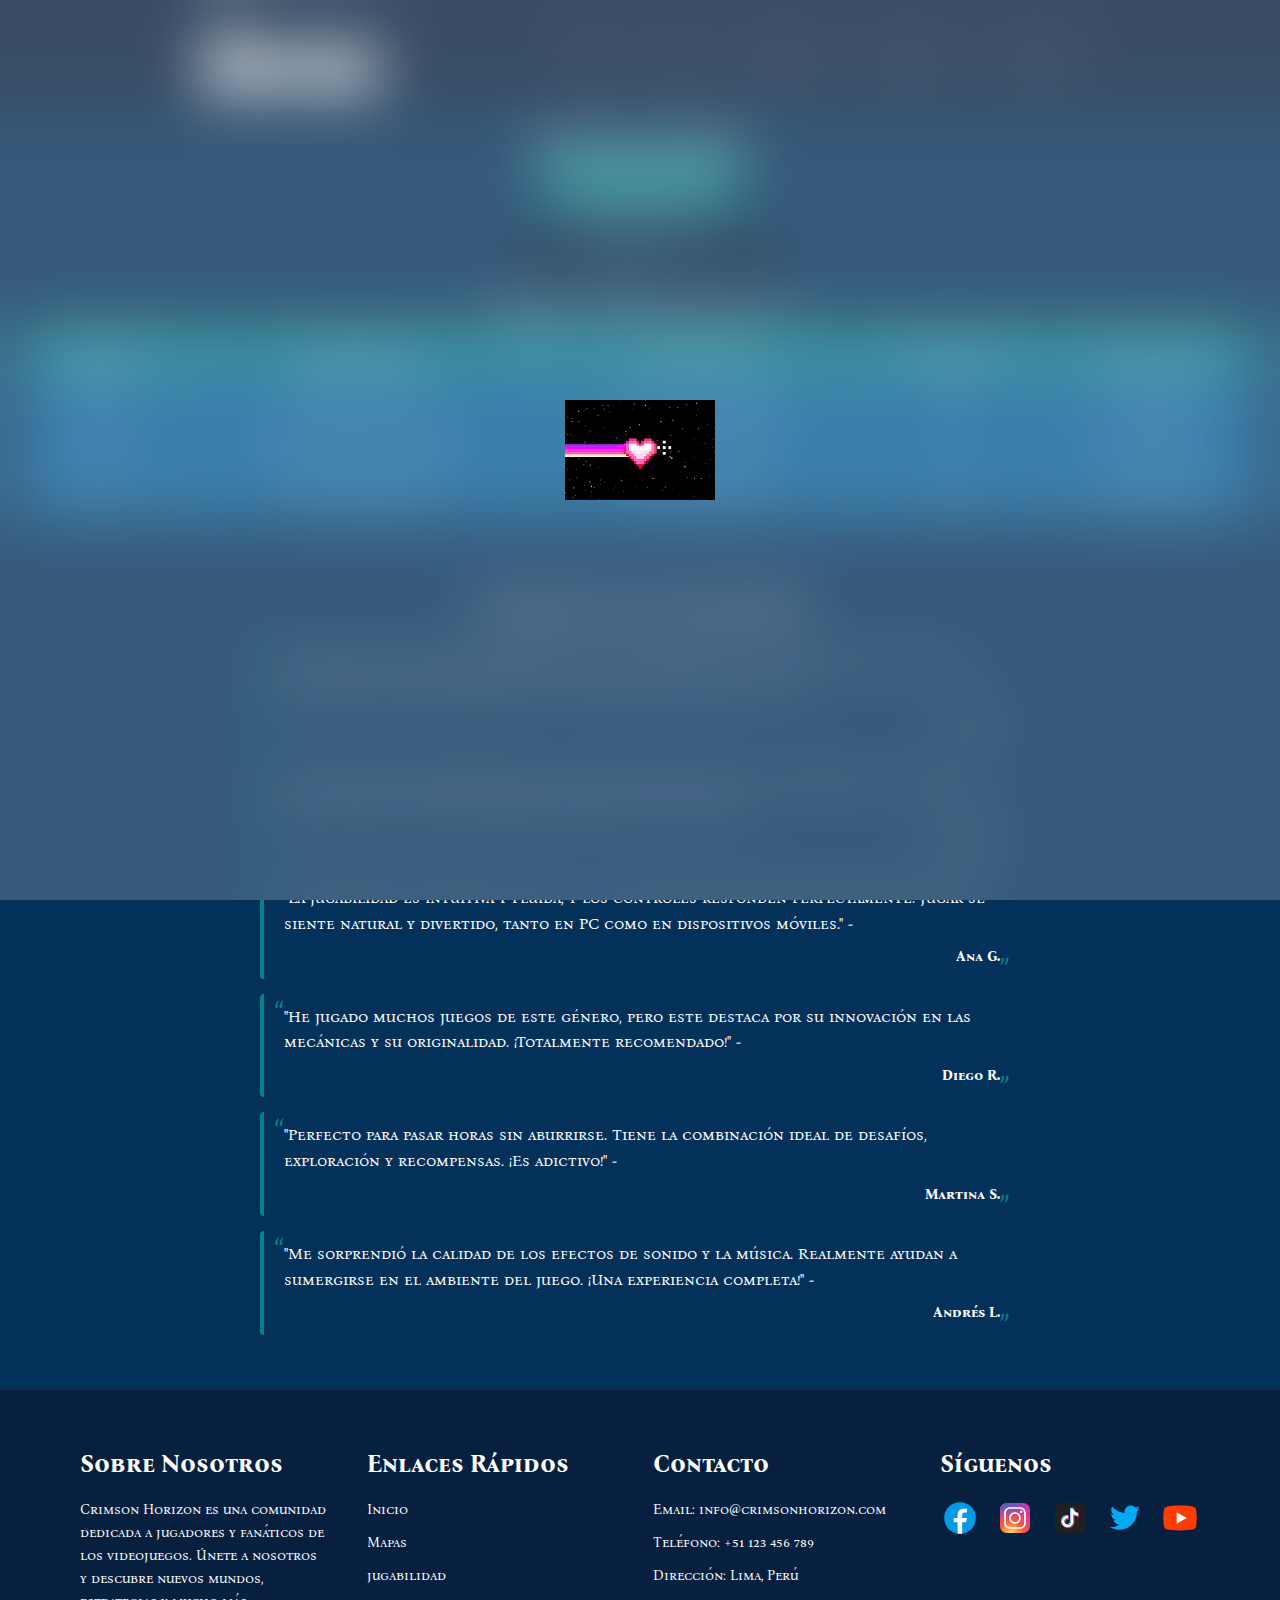
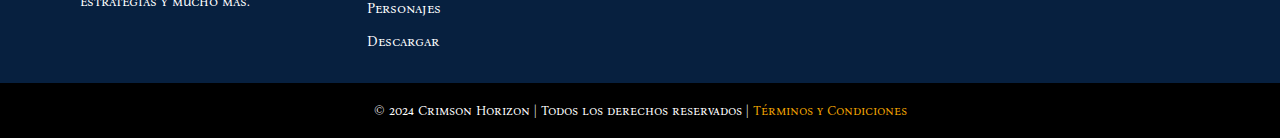
==== commit c4dc00e7: "11/11/2024" ====
--- a/data/acercaDe.html
+++ b/data/acercaDe.html
@@ -3,7 +3,7 @@
 <head>
     <meta charset="UTF-8">
     <meta name="viewport" content="width=device-width, initial-scale=1.0">
-    <title>Acerca de</title>
+    <title>Descargar</title>
     <link rel="stylesheet" href="../estilos/sass.css">
     <link rel="icon" href="../image/iconos/Crimson-Horizon.png" type="image/png">
     <link rel="preconnect" href="https://fonts.googleapis.com">
@@ -25,12 +25,70 @@
                     <li><a href="./mapas.html">Mapas</a></li>
                     <li><a href="./jugabilidad.html">jugabilidad</a></li>
                     <li><a href="./personajes.html">Personajes</a></li>
-                    <li><a href="./acercaDe.html">Acerca de</a></li>
+                    <li><a href="./acercaDe.html">Descargar</a></li>
                 </ul>
             </nav>
             </header>
 
-            <h1>Galería de Imágenes </h1>
+
+
+            <section class="download-section">
+                <h2>¡Descarga Ahora!</h2>
+                <a target="_blank" href="https://play.google.com/store/apps/details?id=com.activision.callofduty.warzone&pcampaignid=web_share" class="download-button">Descargar Ahora</a>
+                
+                <p class="compatible-text">Compatible con:</p>
+                <div class="compatible-devices">
+                  <img src="../image/logos/icons8-windows-10.svg" alt="Windows" title="Windows" />
+                  <img src="../image/logos/icons8-mac-os.svg" alt="macOS" title="macOS" />
+                  <img src="../image/logos/icons8-android-os.svg" alt="Android" title="Android" />
+                  <img src="../image/logos/icons8-ios.svg" alt="iOS" title="iOS" />
+                </div>
+                
+                <div class="system-requirements">
+                  <h3>Requisitos Mínimos del Sistema</h3>
+                  <table>
+                    <tr>
+                      <th>Plataforma</th>
+                      <th>Sistema Operativo</th>
+                      <th>Procesador</th>
+                      <th>Memoria RAM</th>
+                      <th>Espacio en Disco</th>
+                    </tr>
+                    <tr>
+                      <td>Windows</td>
+                      <td>Windows 7, 64-bit</td>
+                      <td>Intel Core i3 o equivalente</td>
+                      <td>4 GB</td>
+                      <td>2 GB disponibles</td>
+                    </tr>
+                    <tr>
+                      <td>macOS</td>
+                      <td>macOS 10.12 (Sierra) o superior</td>
+                      <td>Intel Core i3 o equivalente</td>
+                      <td>4 GB</td>
+                      <td>2 GB disponibles</td>
+                    </tr>
+                    <tr>
+                      <td>Android</td>
+                      <td>Android 8.0 (Oreo) o superior</td>
+                      <td>Procesador de 4 núcleos</td>
+                      <td>4 GB</td>
+                      <td>2 GB disponibles</td>
+                    </tr>
+                    <tr>
+                      <td>iOS</td>
+                      <td>iOS 12.0 o superior</td>
+                      <td>Apple A9 o superior</td>
+                      <td>4 GB</td>
+                      <td>2 GB disponibles</td>
+                    </tr>
+                  </table>
+                </div>
+              </section>
+              
+
+            
+<!--
 
             <div class="imagen-container">
                 <div class="imagen-item Imagen1"><img src="../image/Galeria/DALL·E 2024-10-29 16.48.15 - A panoramic scene of a snow-covered battle royale island with a female soldier in tactical gear. The island is detailed with a small village, surround.webp" alt="Isla nevada de batalla"></div>
@@ -43,7 +101,42 @@
                 <div class="imagen-item Imagen8"><img src="./image/Galeria/DALL·E 2024-10-29 16.45.29 - A nighttime desert scene featuring a rugged, tactical character wrapped in a colorful poncho, inspired by traditional patterns. The character stands i.webp" alt="Escena nocturna en el desierto con personaje en poncho"></div>
 
             </div>
-        
+        -->
+
+
+        <div class="testimonials">
+            <h3>Lo que dicen los jugadores</h3>
+            
+            <blockquote>
+              "¡Increíble! La historia me atrapó desde el primer minuto y no podía dejar de jugar. Los personajes tienen profundidad y la narrativa es muy envolvente." - <strong>Laura P.</strong>
+            </blockquote>
+            
+            <blockquote>
+              "Los gráficos son impresionantes y la atención al detalle es sorprendente. Me encanta cómo cada nivel tiene su propia atmósfera y estilo visual." - <strong>Carlos M.</strong>
+            </blockquote>
+            
+            <blockquote>
+              "La jugabilidad es intuitiva y fluida, y los controles responden perfectamente. Jugar se siente natural y divertido, tanto en PC como en dispositivos móviles." - <strong>Ana G.</strong>
+            </blockquote>
+            
+            <blockquote>
+              "He jugado muchos juegos de este género, pero este destaca por su innovación en las mecánicas y su originalidad. ¡Totalmente recomendado!" - <strong>Diego R.</strong>
+            </blockquote>
+            
+            <blockquote>
+              "Perfecto para pasar horas sin aburrirse. Tiene la combinación ideal de desafíos, exploración y recompensas. ¡Es adictivo!" - <strong>Martina S.</strong>
+            </blockquote>
+            
+            <blockquote>
+              "Me sorprendió la calidad de los efectos de sonido y la música. Realmente ayudan a sumergirse en el ambiente del juego. ¡Una experiencia completa!" - <strong>Andrés L.</strong>
+            </blockquote>
+          </div>
+          
+
+
+
+
+
 
             <footer>
                 <div class="footer-container">
@@ -61,7 +154,7 @@
                             <li><a href="./mapas.html">Mapas</a></li>
                             <li><a href="./jugabilidad.html">jugabilidad</a></li>
                             <li><a href="./personajes.html">Personajes</a></li>
-                            <li><a href="./acercaDe.html">Acerca de</a></li>
+                            <li><a href="./acercaDe.html">Descargar</a></li>
                         </ul>
                     </div>
             
--- a/estilos/sass.css
+++ b/estilos/sass.css
@@ -421,6 +421,180 @@
   grid-row: 1/5;
 }
 
+.download-section {
+  text-align: center;
+  padding: 20px;
+  border-radius: 8px;
+}
+
+h2 {
+  color: #ffffff;
+}
+
+.download-button {
+  display: inline-block;
+  padding: 12px 24px;
+  font-size: 18px;
+  color: #fff;
+  background-color: #038587;
+  border: none;
+  border-radius: 4px;
+  text-decoration: none;
+  cursor: pointer;
+  transition: background-color 0.3s;
+}
+
+.download-button:hover {
+  background-color: #015a94;
+}
+
+.compatible-text {
+  margin-top: 15px;
+  font-size: 16px;
+  color: white;
+}
+
+.compatible-devices img {
+  width: 40px;
+  margin: 0 10px;
+  vertical-align: middle;
+}
+
+/* Estilo general de la tabla */
+.system-requirements {
+  margin-top: 20px;
+  text-align: center;
+}
+
+.system-requirements h3 {
+  font-size: 18px;
+  color: white;
+}
+
+.system-requirements table {
+  width: 100%;
+  max-width: 100%;
+  margin: 10px auto;
+  border-collapse: collapse;
+}
+
+/* Estilos de las celdas */
+.system-requirements th, .system-requirements td {
+  padding: 10px;
+  border: 1px solid #ddd;
+  text-align: center;
+  font-size: 14px;
+  word-wrap: break-word; /* Asegura que las palabras largas se rompan correctamente */
+}
+
+.system-requirements th {
+  font-weight: bold;
+  background-color: #038587;
+  color: #ffffff;
+}
+
+.system-requirements tr {
+  background-color: #015a94;
+  color: #ffffff;
+}
+
+/* Hacer la tabla responsiva con barra de desplazamiento */
+@media (max-width: 768px) {
+  .system-requirements table {
+    display: block;
+    overflow-x: auto;
+    white-space: nowrap;
+  }
+  .system-requirements th, .system-requirements td {
+    padding: 8px;
+    font-size: 12px; /* Reducir tamaño de fuente en pantallas pequeñas */
+  }
+  .system-requirements th {
+    font-size: 14px;
+  }
+  .system-requirements tr {
+    font-size: 12px; /* Reducir tamaño de fuente de las filas */
+  }
+}
+/* Estilo adicional para pantallas muy pequeñas (320px o menos) */
+@media (max-width: 320px) {
+  .system-requirements table {
+    display: block;
+    overflow-x: auto;
+    white-space: nowrap;
+  }
+  /* Ajuste dinámico de tamaño de la fuente para pantallas pequeñas */
+  .system-requirements th, .system-requirements td {
+    padding: 4px; /* Reducir el padding para que quepa más contenido */
+    font-size: 8px; /* Ajustar tamaño de fuente a un tamaño más pequeño */
+  }
+  .system-requirements th {
+    font-size: 10px; /* Título con un tamaño ligeramente mayor */
+  }
+  .system-requirements tr {
+    font-size: 8px; /* Reducir tamaño de fuente de las filas */
+  }
+  /* Evitar que los textos se salgan de las celdas */
+  .system-requirements td {
+    font-size: 8px; /* Ajustar tamaño de fuente para celdas pequeñas */
+    overflow: hidden;
+    text-overflow: ellipsis; /* Añadir puntos suspensivos si el texto es largo */
+    white-space: nowrap; /* Evitar que las palabras largas se desborden */
+  }
+}
+.testimonials {
+  max-width: 800px;
+  margin: 20px auto;
+  padding: 20px;
+  border-radius: 8px;
+  text-align: left;
+}
+
+.testimonials h3 {
+  font-size: 24px;
+  color: #ffffff;
+  text-align: center;
+  margin-bottom: 20px;
+  font-weight: bold;
+}
+
+.testimonials blockquote {
+  font-size: 16px;
+  color: #ffffff;
+  margin: 15px 0;
+  padding: 10px 20px;
+  border-left: 4px solid #038587;
+  border-radius: 4px;
+  position: relative;
+  line-height: 1.6;
+}
+
+.testimonials blockquote:before {
+  content: "“";
+  font-size: 30px;
+  color: #038587;
+  position: absolute;
+  top: -10px;
+  left: 10px;
+}
+
+.testimonials blockquote:after {
+  content: "”";
+  font-size: 30px;
+  color: #038587;
+  position: absolute;
+  bottom: -10px;
+  right: 10px;
+}
+
+.testimonials strong {
+  display: block;
+  text-align: right;
+  margin-top: 10px;
+  font-size: 14px;
+  color: #ffffff;
+}
+
 .map-section {
   display: grid;
   grid-template-columns: repeat(auto-fit, minmax(300px, 1fr)); /* Mínimo de 300px por carta en pantallas más pequeñas */
@@ -690,6 +864,75 @@
 
 .btn-subir-nivel:hover, .btn-bajar-nivel:hover {
   background-color: #015a94; /* Color al pasar el mouse */
+}
+
+.imagen-container {
+  display: grid;
+  grid-template-columns: repeat(9, 10%);
+  grid-template-rows: repeat(20, auto);
+  margin: 1px;
+  gap: 1px;
+  padding: 1px;
+  justify-content: center;
+}
+
+.imagen-item {
+  overflow: hidden;
+  width: 100%;
+  height: 100%;
+  border-radius: 10px;
+  display: flex;
+}
+
+.imagen-item img {
+  width: 100%;
+  height: 100%;
+}
+
+/* Posiciones personalizadas para cada imagen */
+.Imagen1 {
+  grid-column: 1/5;
+  grid-row: 1/5;
+}
+
+.Imagen2 {
+  grid-column: 5/10;
+  grid-row: 1/5;
+}
+
+.Imagen3 {
+  grid-column: 1/5;
+  grid-row: 5/7;
+}
+
+.Imagen4 {
+  grid-column: 5/10;
+  grid-row: 5/7;
+}
+
+.Imagen5 {
+  grid-column: 1/6;
+  grid-row: 7/9;
+}
+
+.Imagen6 {
+  grid-column: 6/10;
+  grid-row: 7/9;
+}
+
+.Imagen7 {
+  grid-column: 1/4;
+  grid-row: 9/15;
+}
+
+.Imagen8 {
+  grid-column: 4/7;
+  grid-row: 9/15;
+}
+
+.Imagen9 {
+  grid-column: 7/10;
+  grid-row: 9/15;
 }
 
 * {
